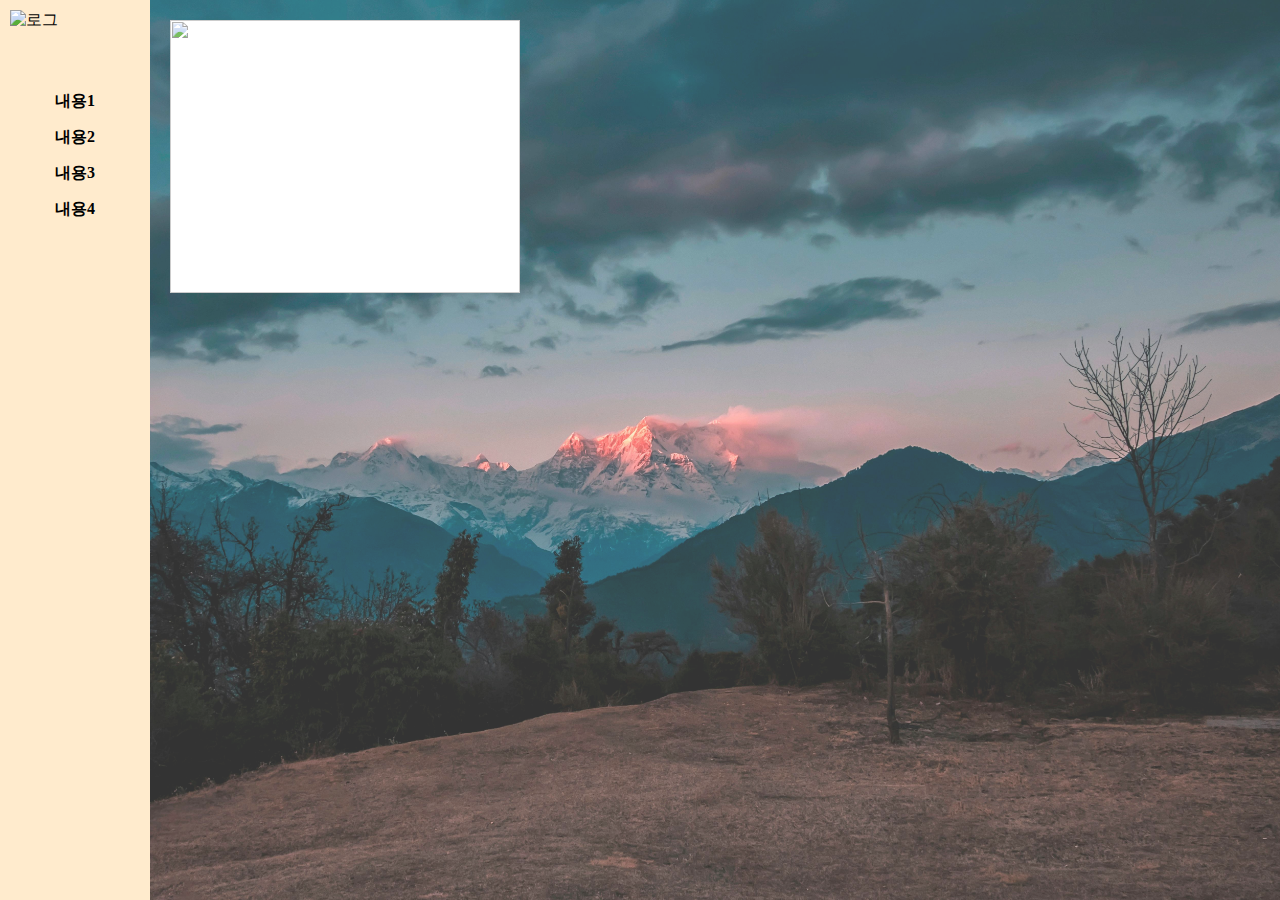
==== study10/index.html @ 098b7fcc "0712 front controller" ====
<!DOCTYPE html>
<html lang="ko">
<head>
    <meta charset="UTF-8">
    <meta name="viewport" content="width=device-width, initial-scale=1.0">
    <link href="https://github.com/JosephBean/SpringStudy2/blob/main/src/main/webapp/resources/images/logo.png?raw=true" rel="icon" type="image/x-icon">
    <title>MENU</title>
    <link href="./index.css" rel="stylesheet">
    <script src="./app.js" type="module"></script>
</head>
<body>
    <nav>
        <article>
            <img src="https://github.com/JosephBean/SpringStudy2/blob/main/src/main/webapp/resources/images/logo.png?raw=true" alt="로그">
        </article>
        <a id="1">내용1</a>
        <a id="2">내용2</a>
        <a id="3">내용3</a>
        <a id="4">내용4</a>
    </nav>
    <main>
        <section class="bg bg1">
            <ul>
                <li>
                    <img src="https://cdn.pixabay.com/photo/2023/06/14/06/22/cat-8062388_1280.jpg">
                </li>
            </ul>
        </section>
    </main>
</body>
</html>
---- study10/index.css ----
* {margin: 0; padding: 0; box-sizing: border-box;}
nav {display: inline-block; position: fixed; top:0; left: 0; width: 150px; height: 100vh; padding: 10px; background-color: blanchedalmond;}
nav article img {width: 100%; margin-bottom: 50px;}
nav article img:hover {cursor: pointer; box-shadow:5px 5px 10px 5px rgba(77, 71, 71, 0.2);}
nav a {display: block; width: 100%; margin: 5px 0; padding: 5px 0; font-weight: bold; text-decoration: none; color: black; text-align: center;}
nav a:hover {color: rgb(35, 223, 132); cursor: pointer;}

main {width: calc(100% - 150px); margin-left: 150px; position: relative;}
main section {height: 500px;}
main section ul {list-style-type: none; display: grid; grid-template-columns: 1fr 1fr 1fr; gap: 20px; padding: 20px;}
main section ul li {height: calc((100vh - (20px * 4)) / 3); background-color: #fff;}
main section ul li:hover {box-shadow:5px 5px 10px 5px rgba(77, 71, 71, 0.6); cursor: pointer;}
main section ul li img {width: 100%; height: 100%; object-fit:cover;}

.display-none {display: none;}

.bg {width: 100%; height: 100vh; background-position: center center; background-size: cover; background-repeat: no-repeat; background-attachment: fixed; opacity: 0.8;}
.bg1 {background-image: url("../study09/bg1.jpg");}
.bg2 {background-image: url("./study09/bg2.jpg");}
.bg3 {background-image: url("./study09/bg3.jpg");}
.bg4 {background-image: url("./study09/bg4.jpg");}

@media only screen and (max-width: 900px) {
    main section ul {grid-template-columns: 1fr 1fr;}
    main section ul li {height: calc((100vh - (20px * 5)) / 4);}
}
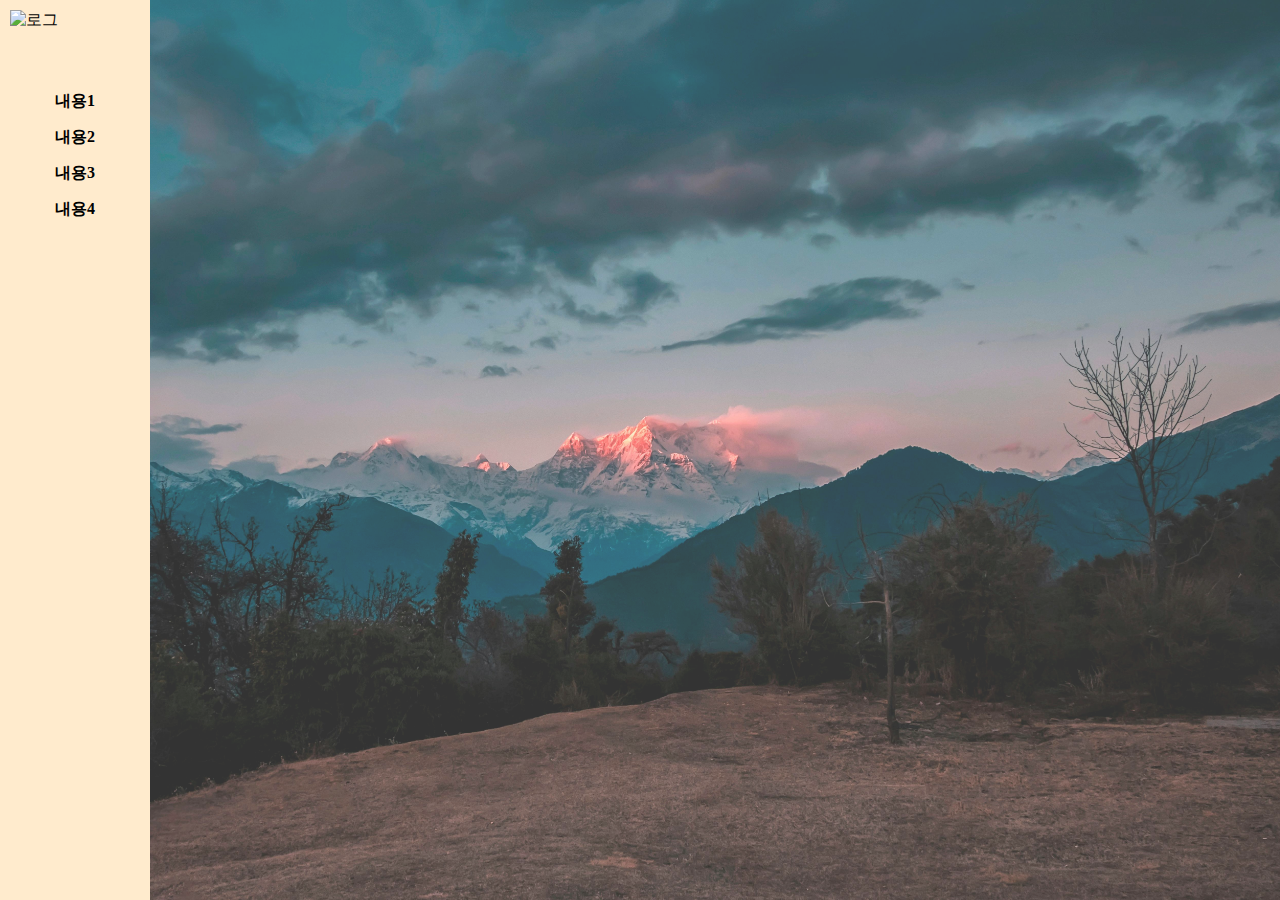
==== commit 37267c58: "good and bad(not finish)" ====
--- a/study10/index.html
+++ b/study10/index.html
@@ -19,13 +19,15 @@
         <a id="4">내용4</a>
     </nav>
     <main>
+    
         <section class="bg bg1">
-            <ul>
-                <li>
-                    <img src="https://cdn.pixabay.com/photo/2023/06/14/06/22/cat-8062388_1280.jpg">
-                </li>
-            </ul>
+           <ul>
+      
+
+           </ul>
+
         </section>
+          
     </main>
 </body>
 </html>--- a/study10/index.css
+++ b/study10/index.css
@@ -8,10 +8,11 @@
 main {width: calc(100% - 150px); margin-left: 150px; position: relative;}
 main section {height: 500px;}
 main section ul {list-style-type: none; display: grid; grid-template-columns: 1fr 1fr 1fr; gap: 20px; padding: 20px;}
-main section ul li {height: calc((100vh - (20px * 4)) / 3); background-color: #fff;}
+main section ul li {height: calc((100vh - (20px * 4)) / 3); background-color: #fff; position: relative;}
 main section ul li:hover {box-shadow:5px 5px 10px 5px rgba(77, 71, 71, 0.6); cursor: pointer;}
 main section ul li img {width: 100%; height: 100%; object-fit:cover;}
-
+main section ul li p {position: absolute; bottom: 10px; right: 10px; color: red; font-weight: bold;}
+main section ul li h1 {position: absolute; bottom: 5px; right: 40px; color: blue; font-weight: bold;}
 .display-none {display: none;}
 
 .bg {width: 100%; height: 100vh; background-position: center center; background-size: cover; background-repeat: no-repeat; background-attachment: fixed; opacity: 0.8;}
